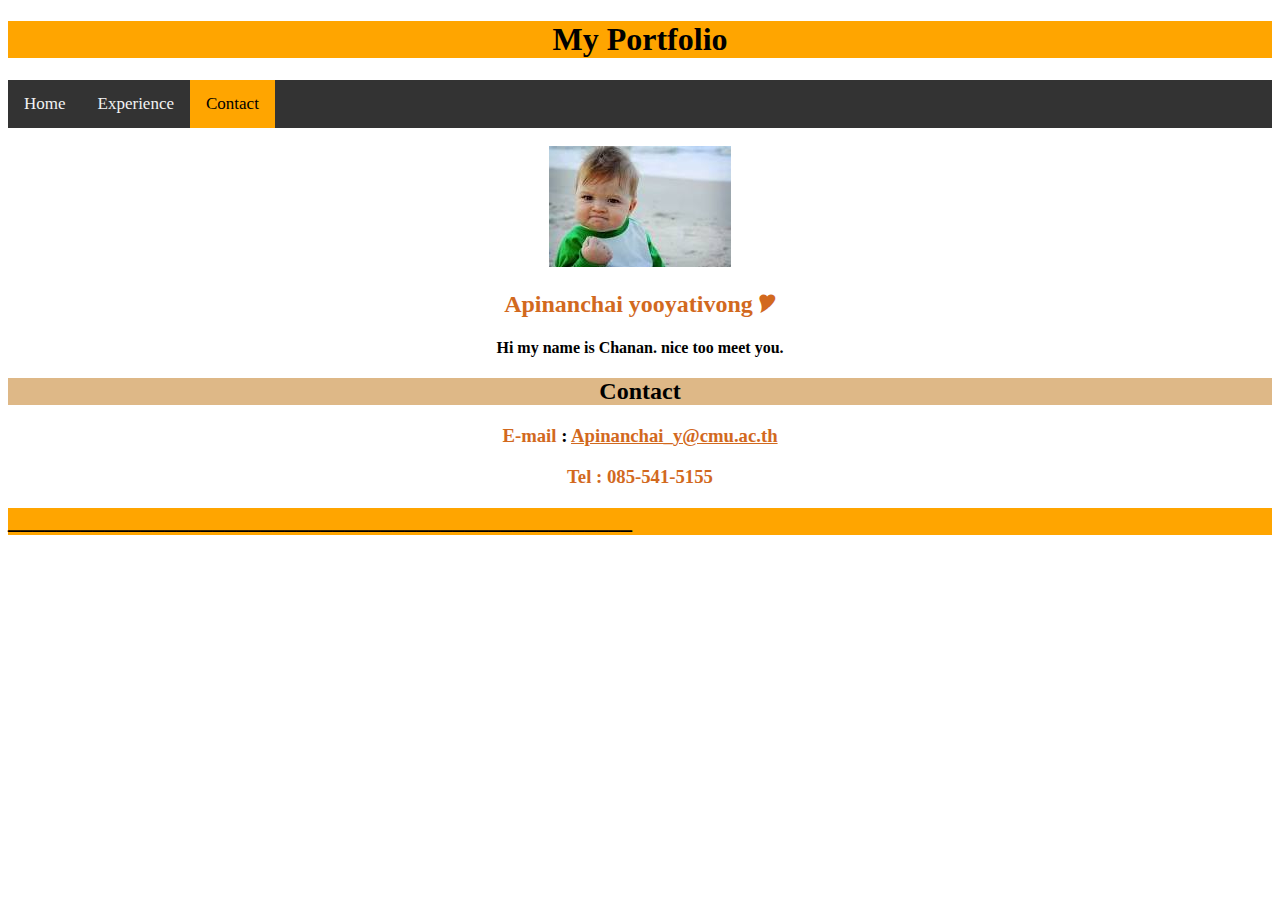
==== Contact.html @ 52f5c726 "done" ====
<!DOCTYPE html>
<html lang="en">
  <head>
    <meta charset="UTF-8" />
    <meta name="viewport" content="width=device-width, initial-scale=1.0" />
    <title>-My Portfolio-</title>
    <link href="/topic.css" rel="stylesheet" />
  </head>
  <body>
    <center><h1 style="background-color: orange">My Portfolio</h1></center>

    <div class="topnav">
      <a href="http://127.0.0.1:5500/index.html">Home</a>
      <a href="http://127.0.0.1:5500/Experience%20page.html">Experience</a>
      <a class="active" href="http://127.0.0.1:5500/Contact.html">Contact</a>
    </div>
    <br />

    <center>
      <img
        src="[data-uri]"
      />
    </center>

    <center>
      <h2 style="color: chocolate">Apinanchai yooyativong &#x1F394;</h2>
    </center>

    <center><h4>Hi my name is Chanan. nice too meet you.</h4></center>

    <center><h2 style="background-color: burlywood">Contact</h2></center>

    <center>
      <h3>
        <a style="color: chocolate">E-mail</a> :
        <a href="mailto:Apinanchai_y@cmu.ac.th" style="color: chocolate"
          >Apinanchai_y@cmu.ac.th</a
        >
      </h3>
    </center>

    <center><h3 style="color: chocolate">Tel : 085-541-5155</h3></center>

    <h2 style="background-color: orange">
      ____________________________________________________
    </h2>
  </body>
</html>
---- topic.css ----
/* Add a black background color to the top navigation */
.topnav {
  background-color: #333;
  overflow: hidden;
}

/* Style the links inside the navigation bar */
.topnav a {
  float: left;
  color: #f2f2f2;
  text-align: center;
  padding: 14px 16px;
  text-decoration: none;
  font-size: 17px;
}

/* Change the color of links on hover */
.topnav a:hover {
  background-color: rgb(255, 255, 255);
  color: rgb(255, 166, 0);
}

/* Add a color to the active/current link */
.topnav a.active {
  background-color: orange;
  color: rgb(0, 0, 0);
}
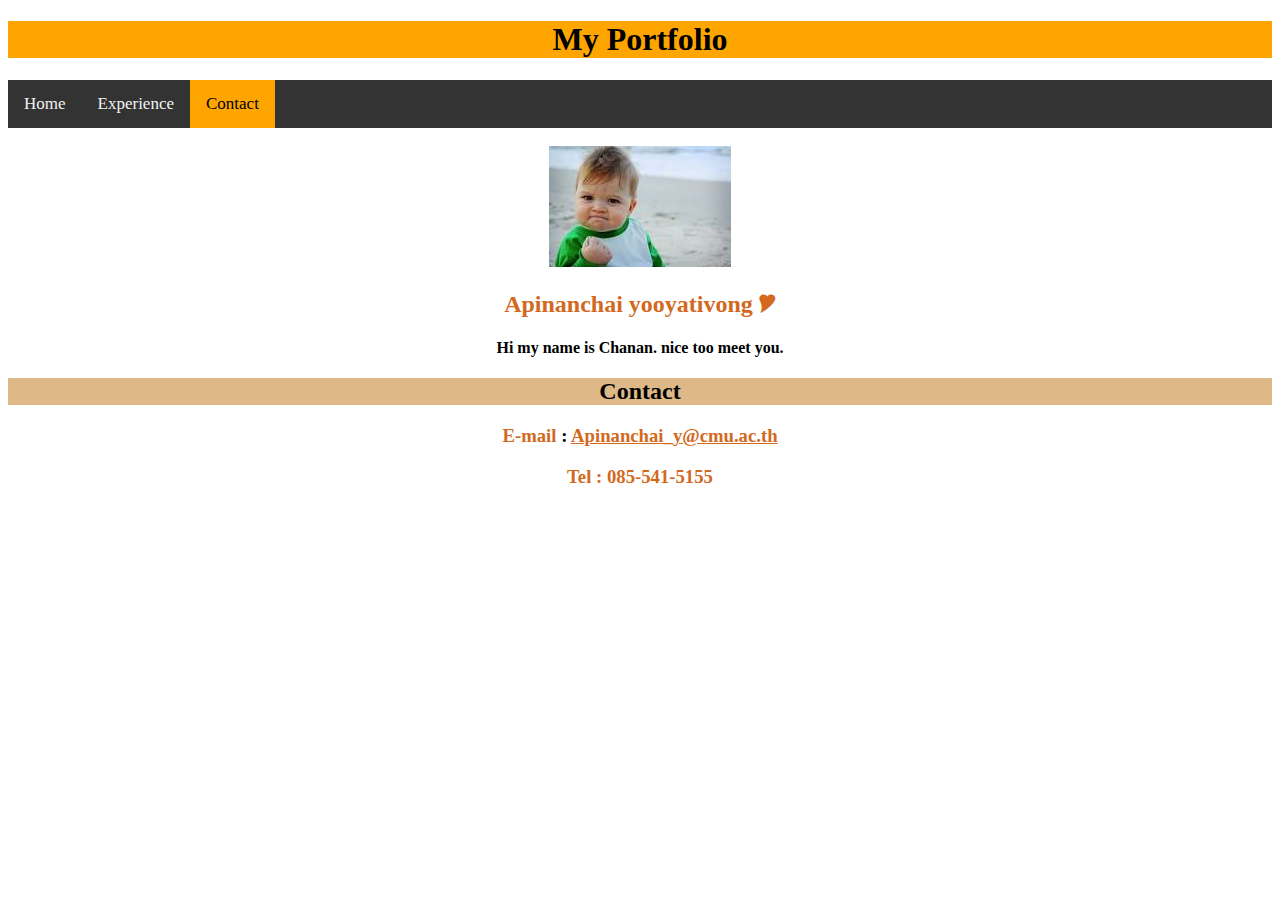
==== commit c9c84b52: "done" ====
--- a/Contact.html
+++ b/Contact.html
@@ -40,9 +40,5 @@
     </center>
 
     <center><h3 style="color: chocolate">Tel : 085-541-5155</h3></center>
-
-    <h2 style="background-color: orange">
-      ____________________________________________________
-    </h2>
   </body>
 </html>
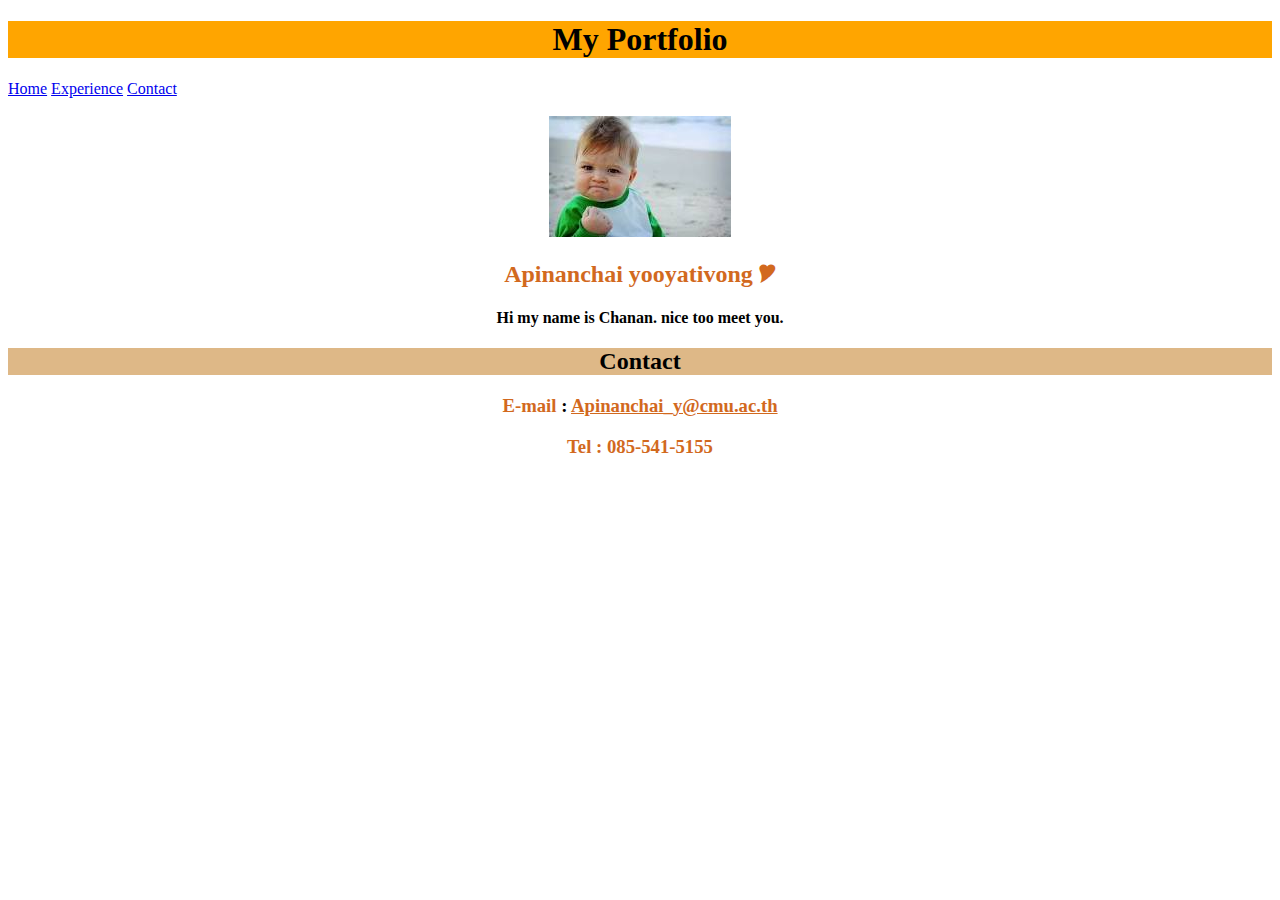
==== commit 0da5fcd3: "fix css" ====
--- a/Contact.html
+++ b/Contact.html
@@ -4,15 +4,15 @@
     <meta charset="UTF-8" />
     <meta name="viewport" content="width=device-width, initial-scale=1.0" />
     <title>-My Portfolio-</title>
-    <link href="/topic.css" rel="stylesheet" />
+    <link href="/lab02-Apinanchai/topic.css" rel="stylesheet" />
   </head>
   <body>
     <center><h1 style="background-color: orange">My Portfolio</h1></center>
 
     <div class="topnav">
-      <a href="http://127.0.0.1:5500/index.html">Home</a>
-      <a href="http://127.0.0.1:5500/Experience%20page.html">Experience</a>
-      <a class="active" href="http://127.0.0.1:5500/Contact.html">Contact</a>
+      <a href="/lab02-Apinanchai/index.html">Home</a>
+      <a href="/lab02-Apinanchai/Experience page.html">Experience</a>
+      <a class="active" href="/lab02-Apinanchai/Contact.html">Contact</a>
     </div>
     <br />
 
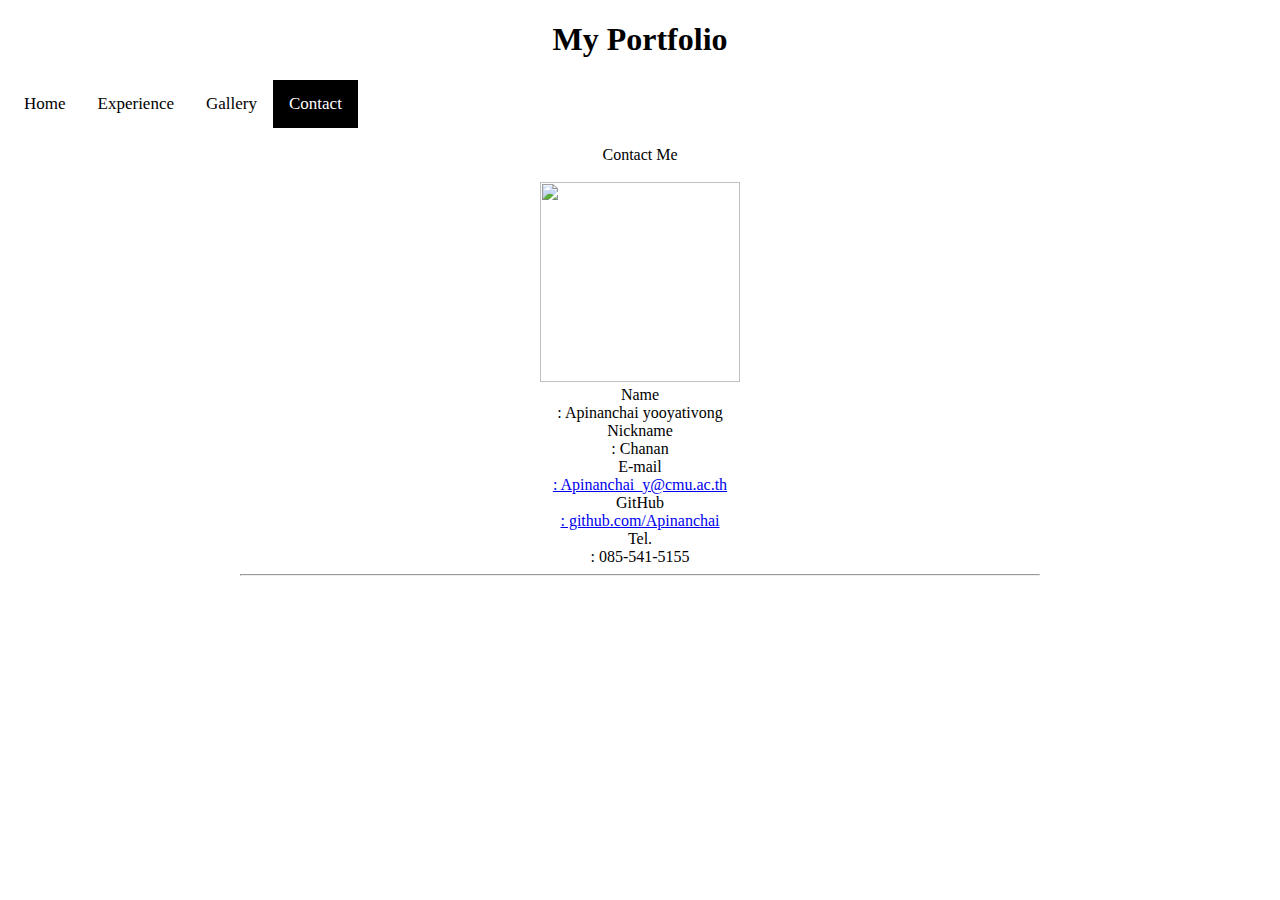
==== commit b287ef1f: "Lab3" ====
--- a/Contact.html
+++ b/Contact.html
@@ -3,42 +3,86 @@
   <head>
     <meta charset="UTF-8" />
     <meta name="viewport" content="width=device-width, initial-scale=1.0" />
+    <title>Status Post</title>
+    <link
+      href="https://cdn.jsdelivr.net/npm/bootstrap@5.3.0/dist/css/bootstrap.min.css"
+      rel="stylesheet"
+      integrity="sha384-9ndCyUaIbzAi2FUVXJi0CjmCapSmO7SnpJef0486qhLnuZ2cdeRhO02iuK6FUUVM"
+      crossorigin="anonymous"
+    />
+    <script
+      src="https://cdn.jsdelivr.net/npm/bootstrap@5.3.0/dist/js/bootstrap.bundle.min.js"
+      integrity="sha384-geWF76RCwLtnZ8qwWowPQNguL3RmwHVBC9FhGdlKrxdiJJigb/j/68SIy3Te4Bkz"
+      crossorigin="anonymous"
+    ></script>
+    <meta charset="UTF-8" />
+    <meta name="viewport" content="width=device-width, initial-scale=1.0" />
     <title>-My Portfolio-</title>
-    <link href="/lab02-Apinanchai/topic.css" rel="stylesheet" />
+    <link href="topic.css" rel="stylesheet" />
   </head>
-  <body>
-    <center><h1 style="background-color: orange">My Portfolio</h1></center>
+  <body class="bg-dark">
+    <div class="p-2 bg-dark text-light my-4">
+      <center><h1>My Portfolio</h1></center>
+    </div>
 
     <div class="topnav">
-      <a href="/lab02-Apinanchai/index.html">Home</a>
-      <a href="/lab02-Apinanchai/Experience page.html">Experience</a>
-      <a class="active" href="/lab02-Apinanchai/Contact.html">Contact</a>
+      <a href="index.html">Home</a>
+      <a href="Experience page.html">Experience</a>
+      <a href="Gallery.html">Gallery</a>
+      <a class="active" href="Contact.html">Contact</a>
     </div>
     <br />
 
-    <center>
-      <img
-        src="[data-uri]"
-      />
-    </center>
+    <center><div class="text-light fw-bold fs-1">Contact Me</div></center>
+    <br />
 
     <center>
-      <h2 style="color: chocolate">Apinanchai yooyativong &#x1F394;</h2>
+      <div
+        class="mx-auto d-flex align-items-center gap-3 flex-wrap bg-dark-subtle rounded-4 p-4"
+        style="max-width: 50rem"
+      >
+        <div class="d-flex gap-2 align-items-center">
+          <img
+            src="/lab02-Apinanchai/image/me/Contact.jpg"
+            width="200px"
+            height="200px"
+            class="rounded-bottom-pill"
+          />
+
+          <div class="vstack gap-2" style="max-width: 450px">
+            <div class="d-flex fs-4">
+              <div style="min-width: 150px" class="fw-semibold">Name</div>
+              <div class="text-muted">: Apinanchai yooyativong</div>
+            </div>
+
+            <div class="d-flex fs-4">
+              <div style="min-width: 150px" class="fw-semibold">Nickname</div>
+              <div class="text-muted">: Chanan</div>
+            </div>
+
+            <div class="d-flex fs-4">
+              <div style="min-width: 150px" class="fw-semibold">E-mail</div>
+              <a href="mailto:Apinanchai_y@cmu.ac.th" class="text-muted">
+                : Apinanchai_y@cmu.ac.th
+              </a>
+            </div>
+
+            <div class="d-flex fs-4">
+              <div style="min-width: 150px" class="fw-semibold">GitHub</div>
+              <a href="https://github.com/Apinanchai" class="text-muted">
+                : github.com/Apinanchai
+              </a>
+            </div>
+
+            <div class="d-flex fs-4">
+              <div style="min-width: 150px" class="fw-semibold">Tel.</div>
+              <div class="text-muted">: 085-541-5155</div>
+            </div>
+          </div>
+        </div>
+
+        <hr class="my-3" />
+      </div>
     </center>
-
-    <center><h4>Hi my name is Chanan. nice too meet you.</h4></center>
-
-    <center><h2 style="background-color: burlywood">Contact</h2></center>
-
-    <center>
-      <h3>
-        <a style="color: chocolate">E-mail</a> :
-        <a href="mailto:Apinanchai_y@cmu.ac.th" style="color: chocolate"
-          >Apinanchai_y@cmu.ac.th</a
-        >
-      </h3>
-    </center>
-
-    <center><h3 style="color: chocolate">Tel : 085-541-5155</h3></center>
   </body>
 </html>
--- a/topic.css
+++ b/topic.css
@@ -0,0 +1,23 @@
+.topnav {
+  background-color: #ffffff;
+  overflow: hidden;
+}
+
+.topnav a {
+  float: left;
+  color: #000000;
+  text-align: center;
+  padding: 14px 16px;
+  text-decoration: none;
+  font-size: 17px;
+}
+
+.topnav a:hover {
+  background-color: rgb(159, 159, 159);
+  color: rgb(255, 255, 255);
+}
+
+.topnav a.active {
+  background-color: rgb(0, 0, 0);
+  color: rgb(255, 255, 255);
+}
